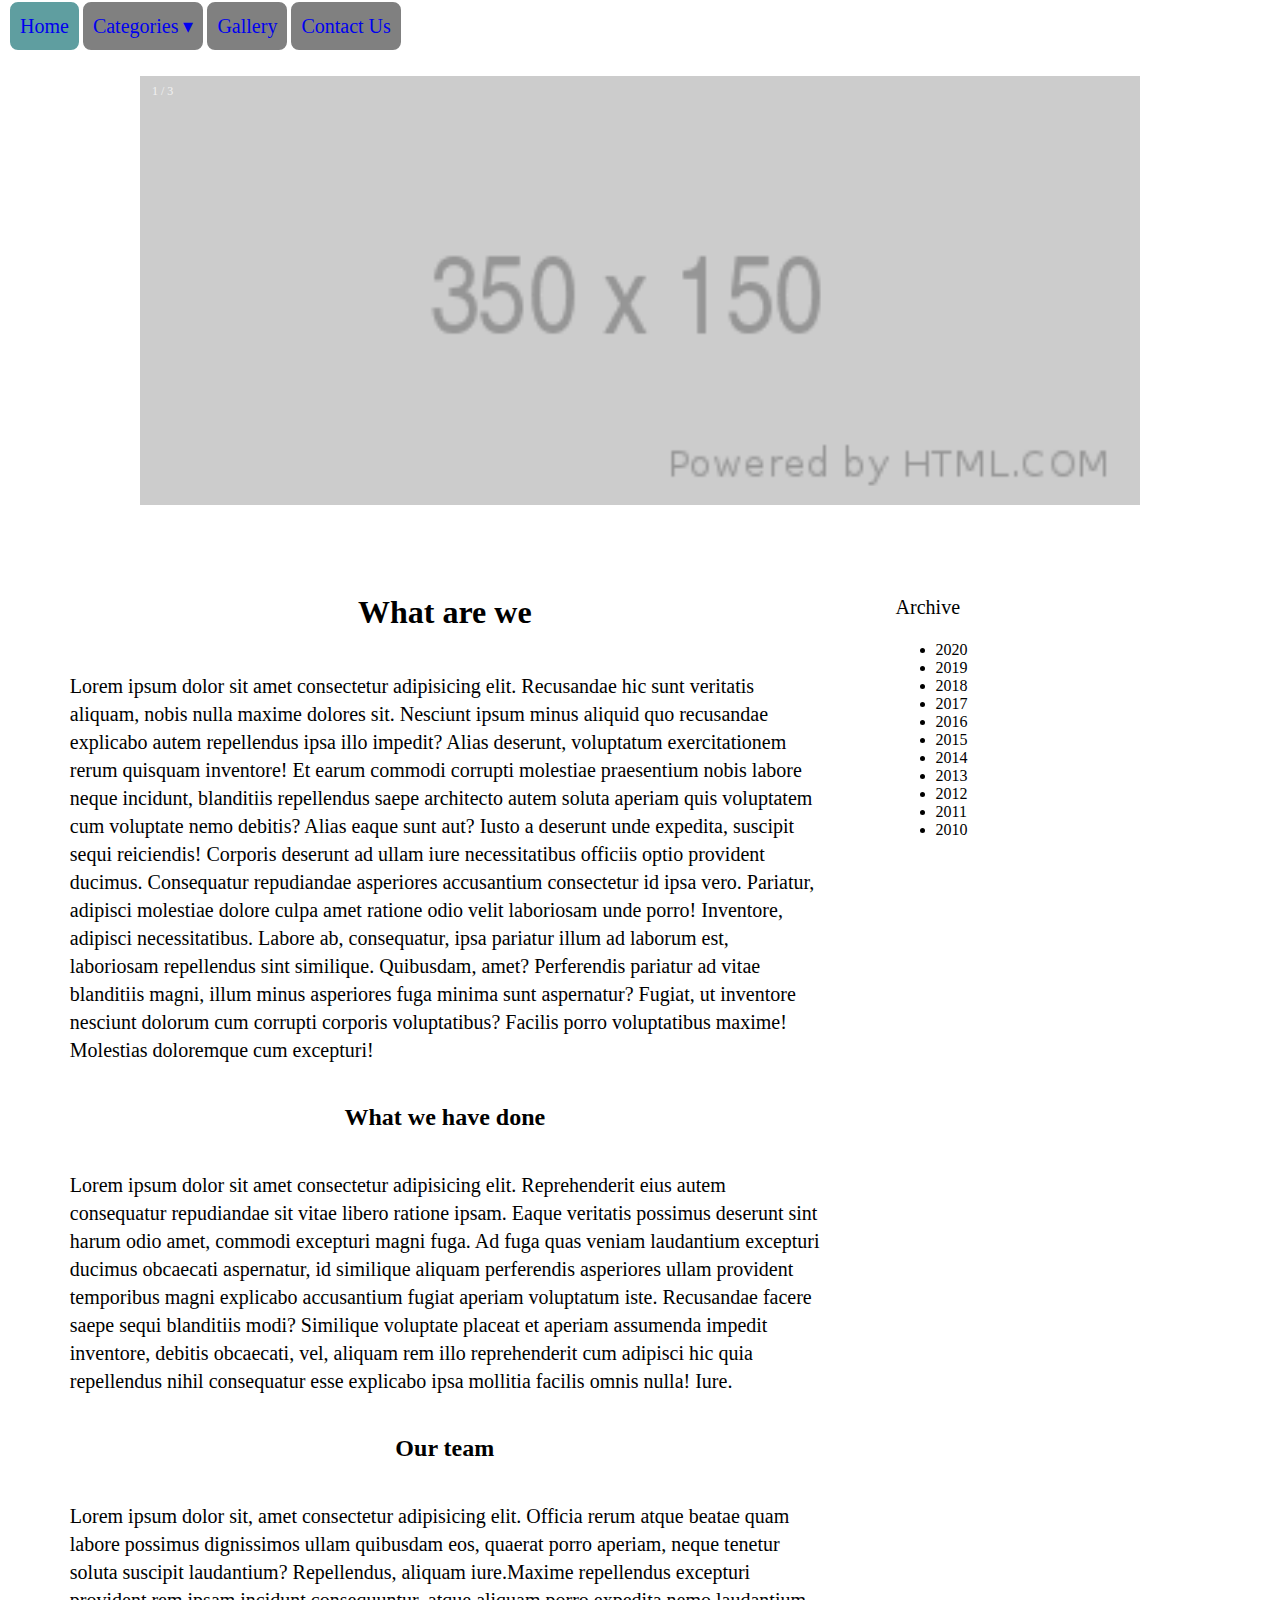
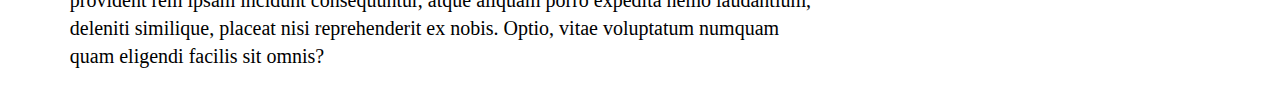
==== index.html @ a7f8971f "implement pages" ====
<!DOCTYPE html>
<html lang="en">

<head>
    <meta charset="UTF-8">
    <meta name="viewport" content="width=device-width, initial-scale=1.0">
    <link rel="stylesheet" href="./css/main.css">
    <title>Document</title>
</head>

<body>
    <header>
        <img />
        <div class=""></div>
    </header>
    <nav class="nav-container">
        <a class="box active" href="./index.html" >Home</a>
        <a class="box" href="#">Categories ▾</a>
        <a class="box" href="./gallery.html">Gallery</a>
        <a class="box" href="./contact.html">Contact Us</a>
    </nav>
<!-- Slideshow container -->
<div class="slideshow-container">

    <!-- Full-width images with number and caption text -->
    <div class="mySlides fade hide">
      <div class="numbertext">1 / 3</div>
      <img src="" style="width:100%">
      <div class="text"></div>
    </div>
  
    <div class="mySlides fade hide">
      <div class="numbertext">2 / 3</div>
      <img src="" style="width:100%">
      <div class="text"></div>
    </div>
  
    <div class="mySlides fade hide">
      <div class="numbertext">3 / 3</div>
      <img src="" style="width:100%">
      <div class="text"></div>
    </div>
  </div>
  <div class="main-aside-container">
    <main>
      <h1>What are we</h1>
      <p>Lorem ipsum dolor sit amet consectetur adipisicing elit. Recusandae hic sunt veritatis aliquam, nobis nulla maxime dolores sit. Nesciunt ipsum minus aliquid quo recusandae explicabo autem repellendus ipsa illo impedit?
      Alias deserunt, voluptatum exercitationem rerum quisquam inventore! Et earum commodi corrupti molestiae praesentium nobis labore neque incidunt, blanditiis repellendus saepe architecto autem soluta aperiam quis voluptatem cum voluptate nemo debitis?
      Alias eaque sunt aut? Iusto a deserunt unde expedita, suscipit sequi reiciendis! Corporis deserunt ad ullam iure necessitatibus officiis optio provident ducimus. Consequatur repudiandae asperiores accusantium consectetur id ipsa vero.
      Pariatur, adipisci molestiae dolore culpa amet ratione odio velit laboriosam unde porro! Inventore, adipisci necessitatibus. Labore ab, consequatur, ipsa pariatur illum ad laborum est, laboriosam repellendus sint similique. Quibusdam, amet?
      Perferendis pariatur ad vitae blanditiis magni, illum minus asperiores fuga minima sunt aspernatur? Fugiat, ut inventore nesciunt dolorum cum corrupti corporis voluptatibus? Facilis porro voluptatibus maxime! Molestias doloremque cum excepturi!</p>

      <h2>What we have done</h2>
      <p>Lorem ipsum dolor sit amet consectetur adipisicing elit. Reprehenderit eius autem consequatur repudiandae sit vitae libero ratione ipsam. Eaque veritatis possimus deserunt sint harum odio amet, commodi excepturi magni fuga.
      Ad fuga quas veniam laudantium excepturi ducimus obcaecati aspernatur, id similique aliquam perferendis asperiores ullam provident temporibus magni explicabo accusantium fugiat aperiam voluptatum iste. Recusandae facere saepe sequi blanditiis modi?
      Similique voluptate placeat et aperiam assumenda impedit inventore, debitis obcaecati, vel, aliquam rem illo reprehenderit cum adipisci hic quia repellendus nihil consequatur esse explicabo ipsa mollitia facilis omnis nulla! Iure.</p>

      <h2>Our team</h2>
      <p>Lorem ipsum dolor sit, amet consectetur adipisicing elit. Officia rerum atque beatae quam labore possimus dignissimos ullam quibusdam eos, quaerat porro aperiam, neque tenetur soluta suscipit laudantium? Repellendus, aliquam iure.Maxime repellendus excepturi provident rem ipsam incidunt consequuntur, atque aliquam porro expedita nemo laudantium, deleniti similique, placeat nisi reprehenderit ex nobis. Optio, vitae voluptatum numquam quam eligendi facilis sit omnis?</p>
    </main>
    <aside>
      <p>Archive</p>
      <ul>
        <li>2020</li>
        <li>2019</li>
        <li>2018</li>
        <li>2017</li>
        <li>2016</li>
        <li>2015</li>
        <li>2014</li>
        <li>2013</li>
        <li>2012</li>
        <li>2011</li>
        <li>2010</li>
      </ul>
      </aside>
  </div>
    
    <footer></footer>

    <script src="js/home.js"></script>
</body>

</html>
---- css/main.css ----
/* Slideshow container */
.slideshow-container {
  max-width: 1000px;
  position: relative;
  margin: 50px auto;
}

/* Hide the images by default */
.hide {
  display: none;
}

/* Caption text */
.text {
  color: #f2f2f2;
  font-size: 15px;
  padding: 8px 12px;
  position: absolute;
  bottom: 8px;
  width: 100%;
  text-align: center;
}

/* Number text (1/3 etc) */
.numbertext {
  color: #f2f2f2;
  font-size: 12px;
  padding: 8px 12px;
  position: absolute;
  top: 0;
}

/* Fading animation */
.fade {
  -webkit-animation-name: fade;
  -webkit-animation-duration: 1.5s;
  animation-name: fade;
  animation-duration: 1.5s;
}

@-webkit-keyframes fade {
  from {opacity: .4}
  to {opacity: 1}
}

@keyframes fade {
  from {opacity: .4}
  to {opacity: 1}
}

/* navigation related */

.box {
    padding:10px;
    text-decoration: none;
    text-align: center;
    background-color: grey;
    font-size: 20px;
    line-height: 1.4em;
    border: 2px solid white;
    border-radius: 10px;
}

a:visited {
    color:white;
}
a:hover {
    background-color: cadetblue;
}
.active {
    background-color: cadetblue;
}

/* for readiblility reasons */
p {
    max-width: 75ch;
    font-size: 20px;
    line-height: 1.4em;
}

.main-aside-container {
    display: flex;
    flex-direction: row;
}
.main-aside-container main{
    padding:14px;
    width:77%;
    display: flex;
    flex-direction: column;
    align-items: center;
}
.main-aside-container aside{
    padding: 14px;
    width: 33%;
}


  /* When the screen is less than 600 pixels wide, hide all links, except for the first one ("Home"). Show the link that contains should open and close the topnav (.icon) */
@media screen and (max-width: 600px) {
    .nav-container {        
        display:flex;
        flex-direction: column;
        color:white;
    }
    .main-aside-container {
        display: flex;
        flex-direction: column;
    }

    
  }
  
  /* The "responsive" class is added to the topnav with JavaScript when the user clicks on the icon. This class makes the topnav look good on small screens (display the links vertically instead of horizontally) */
  @media screen and (min-width: 600px) {
    .nav-container {
        display:flex;
        position: relative;
        position: fixed;
        top: 0;
        z-index: 1000;
        width: 100%;
        margin-bottom:5px;
        flex-direction: row;
        background-color: white;
    }
  }
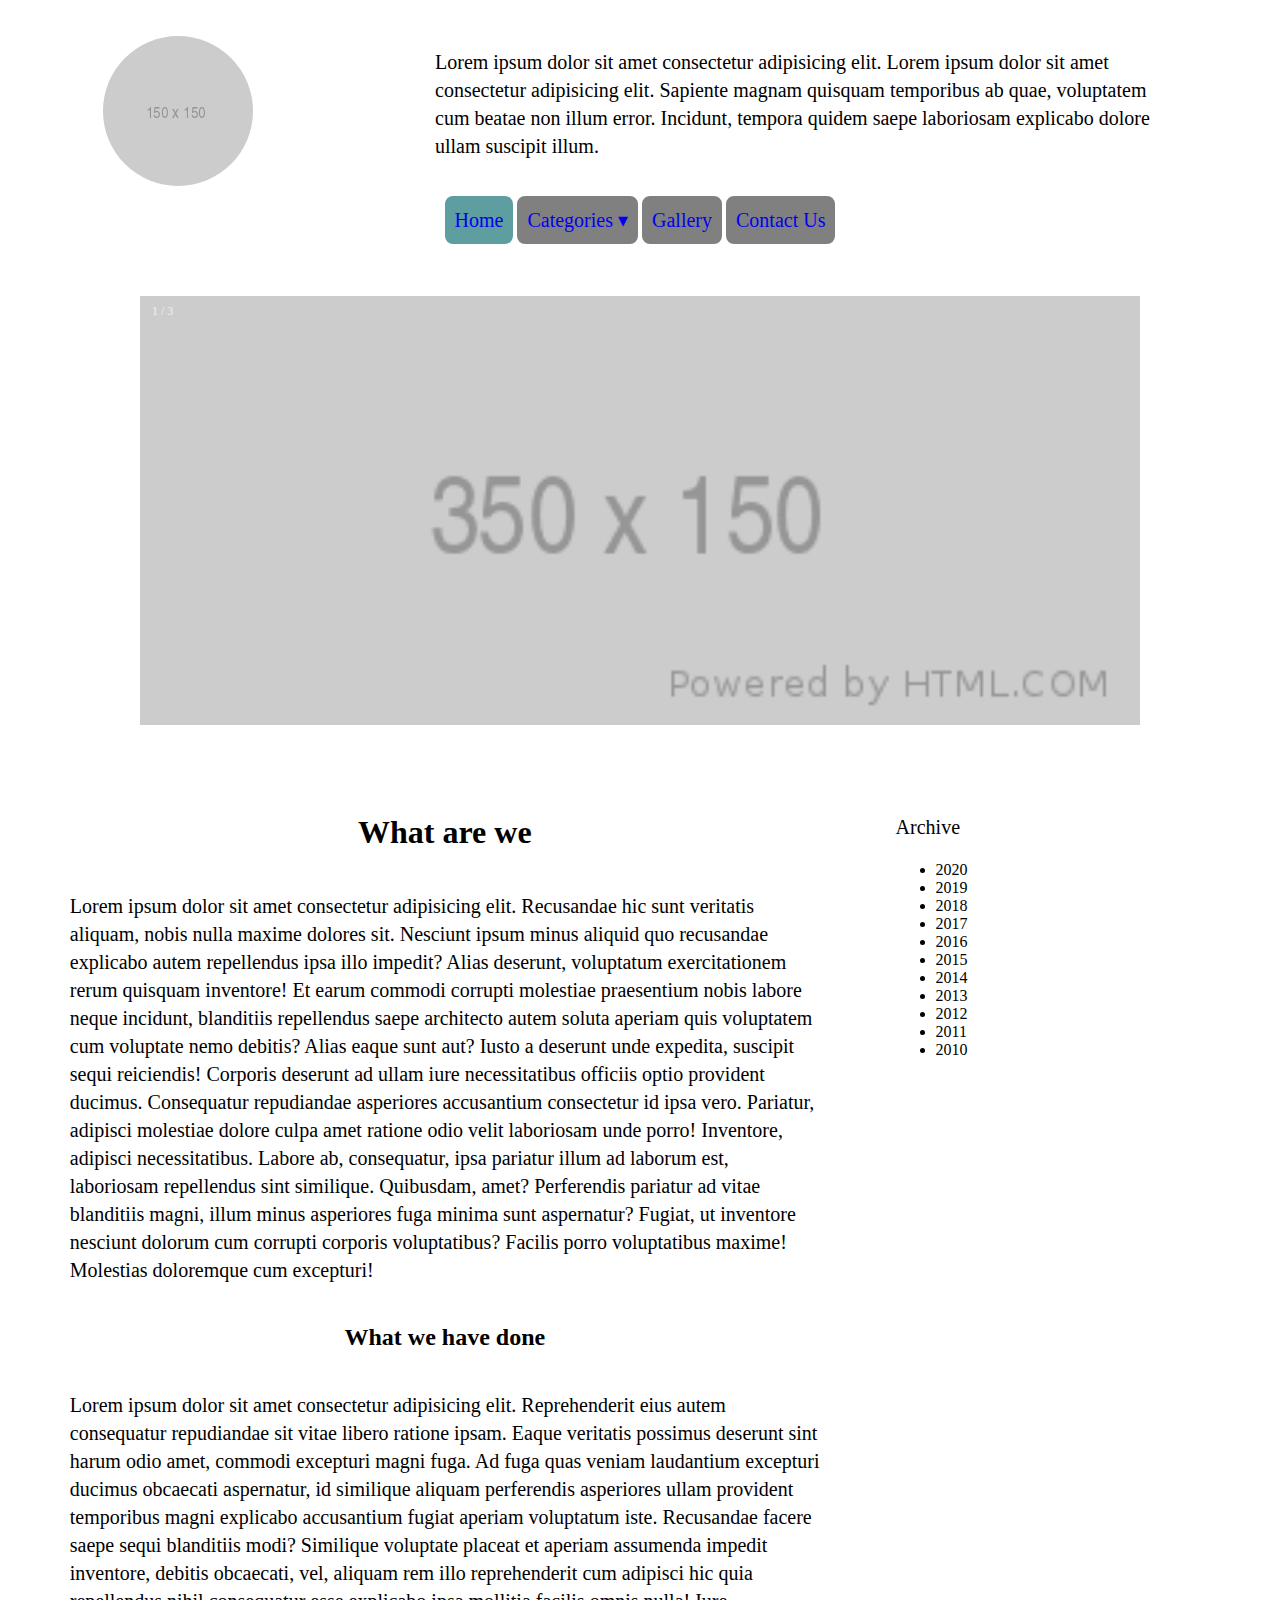
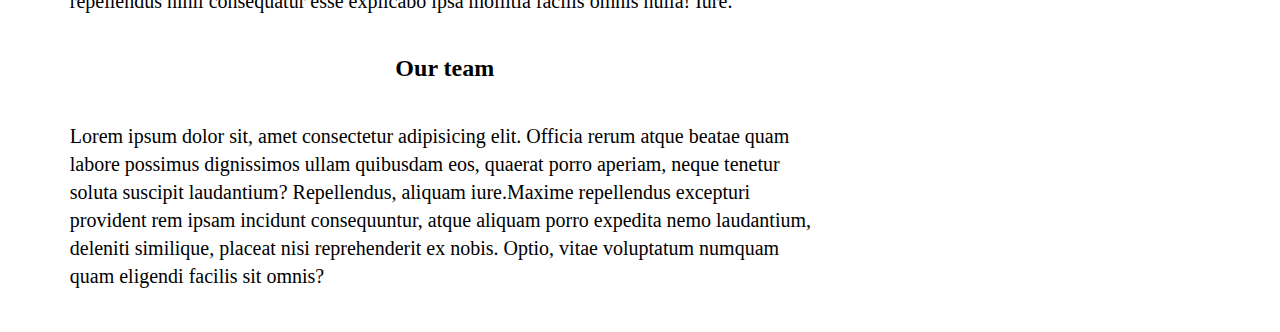
==== commit 6b20c5d5: "implement layout and styles" ====
--- a/index.html
+++ b/index.html
@@ -9,9 +9,11 @@
 </head>
 
 <body>
-    <header>
-        <img />
-        <div class=""></div>
+    <header class="header flex-row-container">
+        <img class="round-image" src="./resources/image/icon.png"/>
+        <div class="">
+          <p>Lorem ipsum dolor sit amet consectetur adipisicing elit. Lorem ipsum dolor sit amet consectetur adipisicing elit. Sapiente magnam quisquam temporibus ab quae, voluptatem cum beatae non illum error. Incidunt, tempora quidem saepe laboriosam explicabo dolore ullam suscipit illum. </p>
+        </div>
     </header>
     <nav class="nav-container">
         <a class="box active" href="./index.html" >Home</a>
@@ -41,7 +43,7 @@
       <div class="text"></div>
     </div>
   </div>
-  <div class="main-aside-container">
+  <div class="main-aside-container flex-row-container">
     <main>
       <h1>What are we</h1>
       <p>Lorem ipsum dolor sit amet consectetur adipisicing elit. Recusandae hic sunt veritatis aliquam, nobis nulla maxime dolores sit. Nesciunt ipsum minus aliquid quo recusandae explicabo autem repellendus ipsa illo impedit?
@@ -79,6 +81,7 @@
     <footer></footer>
 
     <script src="js/home.js"></script>
+    <script src="js/common.js"></script>
 </body>
 
 </html>--- a/css/main.css
+++ b/css/main.css
@@ -1,3 +1,17 @@
+/* round images */
+.round-image {
+    border-radius: 50%;
+    margin:8px;
+}
+
+/* header */
+.header {
+    position: relative;
+    background-color: #ffffff;
+    padding-top: 20px;
+    line-height: 1.4em;
+    justify-content: space-around;
+}
 
 
 /* Slideshow container */
@@ -80,10 +94,16 @@
     line-height: 1.4em;
 }
 
-.main-aside-container {
+.flex-row-container{
     display: flex;
     flex-direction: row;
 }
+
+.flex-column-container{
+    display: flex;
+    flex-direction: column;
+}
+
 .main-aside-container main{
     padding:14px;
     width:77%;
@@ -97,11 +117,20 @@
 }
 
 
+.sticky{
+    position: fixed;
+    top: 0;
+    width: 100%;
+}
+
+
   /* When the screen is less than 600 pixels wide, hide all links, except for the first one ("Home"). Show the link that contains should open and close the topnav (.icon) */
 @media screen and (max-width: 600px) {
     .nav-container {        
         display:flex;
+        z-index: 1000;
         flex-direction: column;
+        justify-content: center;
         color:white;
     }
     .main-aside-container {
@@ -116,13 +145,11 @@
   @media screen and (min-width: 600px) {
     .nav-container {
         display:flex;
-        position: relative;
-        position: fixed;
-        top: 0;
         z-index: 1000;
         width: 100%;
         margin-bottom:5px;
         flex-direction: row;
+        justify-content: center;
         background-color: white;
     }
   }
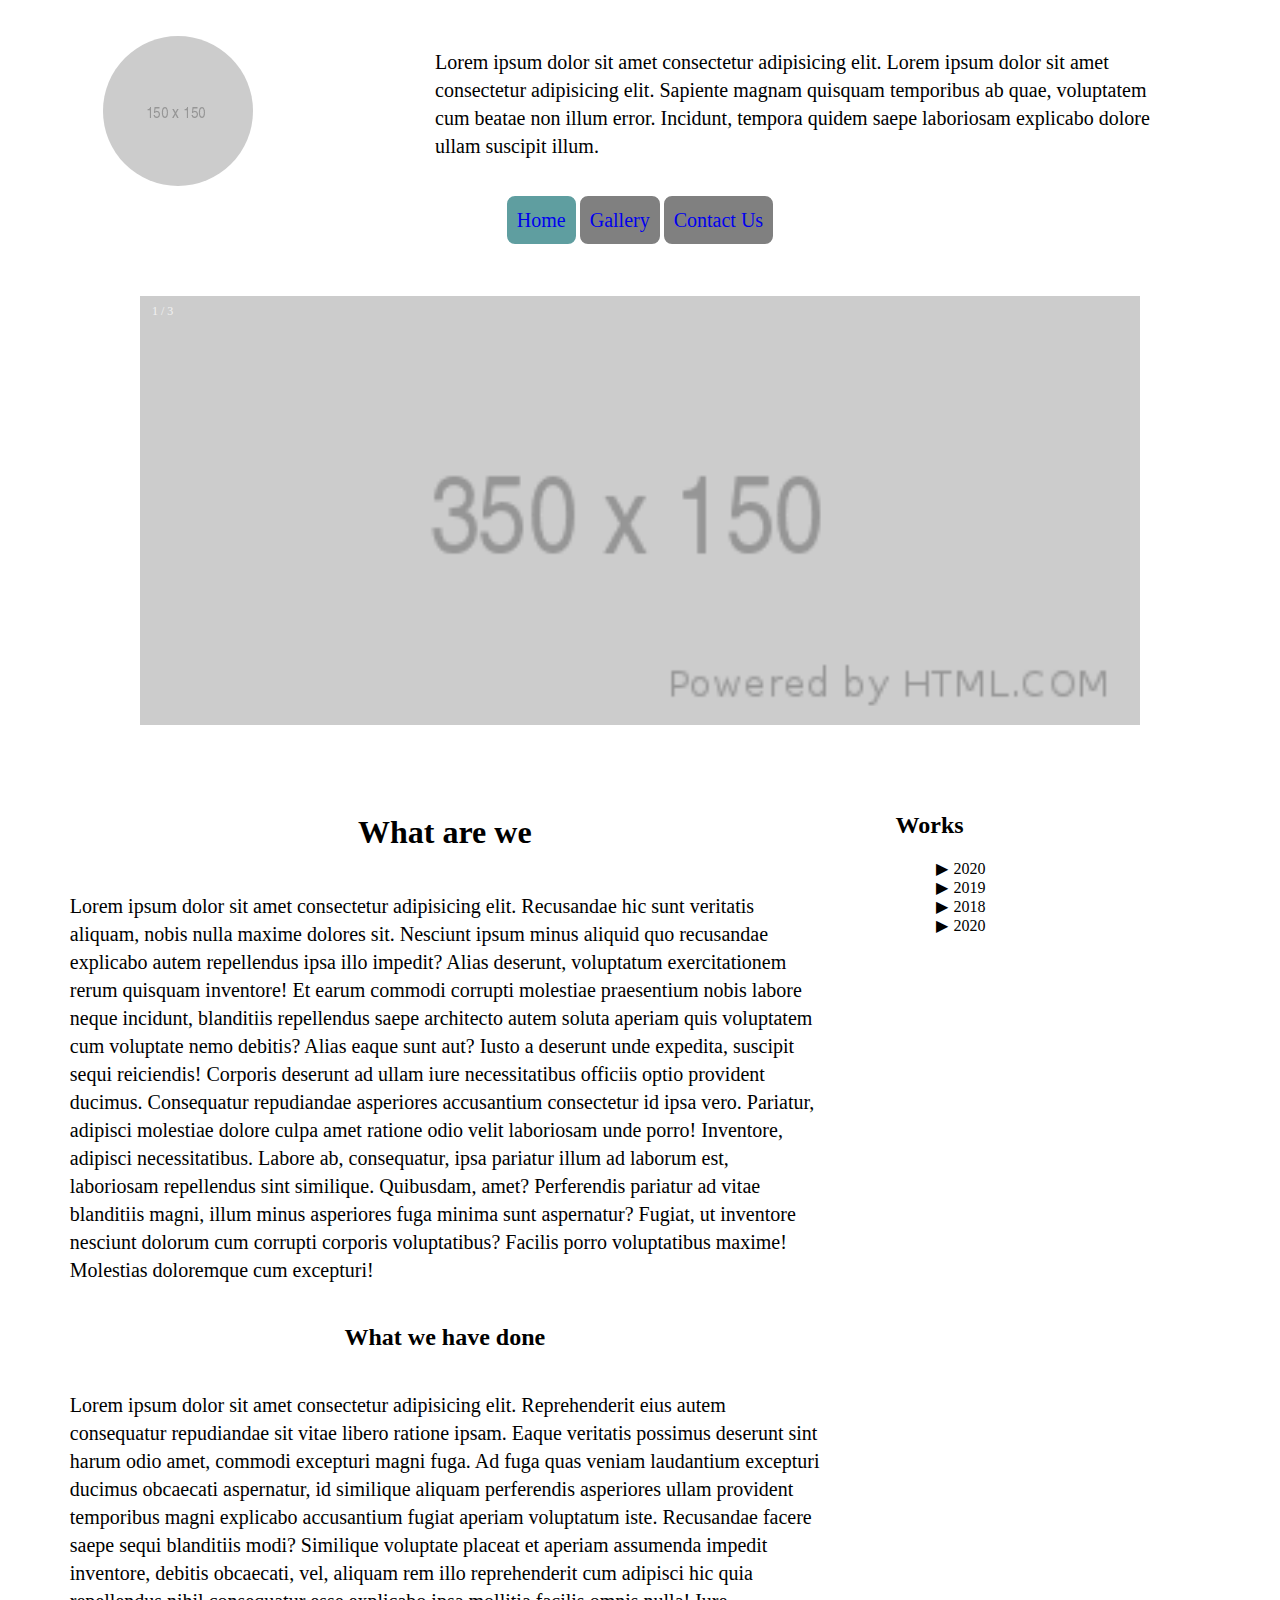
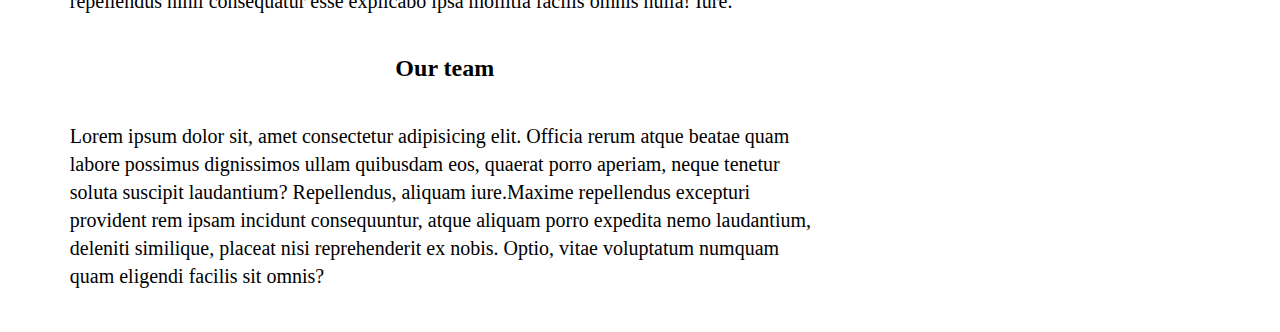
==== commit f6d49c5c: "do contact page and index page" ====
--- a/index.html
+++ b/index.html
@@ -17,7 +17,6 @@
     </header>
     <nav class="nav-container">
         <a class="box active" href="./index.html" >Home</a>
-        <a class="box" href="#">Categories ▾</a>
         <a class="box" href="./gallery.html">Gallery</a>
         <a class="box" href="./contact.html">Contact Us</a>
     </nav>
@@ -61,19 +60,9 @@
       <p>Lorem ipsum dolor sit, amet consectetur adipisicing elit. Officia rerum atque beatae quam labore possimus dignissimos ullam quibusdam eos, quaerat porro aperiam, neque tenetur soluta suscipit laudantium? Repellendus, aliquam iure.Maxime repellendus excepturi provident rem ipsam incidunt consequuntur, atque aliquam porro expedita nemo laudantium, deleniti similique, placeat nisi reprehenderit ex nobis. Optio, vitae voluptatum numquam quam eligendi facilis sit omnis?</p>
     </main>
     <aside>
-      <p>Archive</p>
-      <ul>
-        <li>2020</li>
-        <li>2019</li>
-        <li>2018</li>
-        <li>2017</li>
-        <li>2016</li>
-        <li>2015</li>
-        <li>2014</li>
-        <li>2013</li>
-        <li>2012</li>
-        <li>2011</li>
-        <li>2010</li>
+      <h2>Works</h2>
+      <ul id="archive">
+
       </ul>
       </aside>
   </div>
--- a/css/main.css
+++ b/css/main.css
@@ -78,7 +78,7 @@
 }
 
 a:visited {
-    color:white;
+    color:black;
 }
 a:hover {
     background-color: cadetblue;
@@ -122,6 +122,77 @@
     top: 0;
     width: 100%;
 }
+
+.flex-container{
+    display:flex;
+}
+
+.full {
+    width: 100%;
+}
+
+/* gallery */
+.gallery {
+    padding: 10px;
+    margin:5px;
+    width:77%;
+    flex-wrap: wrap;
+    justify-content: space-around;
+}
+.gallery > * {
+    width: 30%;
+    margin:5px;
+    border: 2px solid grey;
+
+}
+
+.gallery-filters{
+    width:20%;
+}
+
+h4 {
+    margin:3px;
+}
+
+.noselect {
+    user-select: none;
+}
+
+/* archive on index */
+
+#archive {
+    list-style-type: none;
+    margin:10;
+    padding: 10;
+}
+
+
+.caret {
+    cursor: pointer;
+    user-select: none;
+}
+
+.caret::before {
+    content: "\25B6";
+    color: black;
+    display: inline-block;
+    margin-right: 6px;
+}
+
+.caret-down::before {
+    transform: rotate(90deg);
+}
+
+.nested {
+    display: none;
+}
+
+.expand {
+    display: block;
+    text-decoration: none;
+    list-style-type: none;
+}
+
 
 
   /* When the screen is less than 600 pixels wide, hide all links, except for the first one ("Home"). Show the link that contains should open and close the topnav (.icon) */
@@ -153,3 +224,56 @@
         background-color: white;
     }
   }
+
+  /* contact us page */
+  /* Style inputs */
+input[type=text], select, textarea {
+    width: 100%;
+    padding: 12px;
+    border: 1px solid #ccc;
+    margin-top: 6px;
+    margin-bottom: 16px;
+    resize: vertical;
+  }
+  
+  input[type=submit] {
+    background-color: #4CAF50;
+    color: white;
+    padding: 12px 20px;
+    border: none;
+    cursor: pointer;
+  }
+  
+  input[type=submit]:hover {
+    background-color: #45a049;
+  }
+  
+  /* Style the container/contact section */
+  .container {
+    border-radius: 5px;
+    background-color: #f2f2f2;
+    padding: 10px;
+  }
+  
+  /* Create two columns that float next to eachother */
+  .column {
+    float: left;
+    width: 50%;
+    margin-top: 6px;
+    padding: 20px;
+  }
+  
+  /* Clear floats after the columns */
+  .row:after {
+    content: "";
+    display: table;
+    clear: both;
+  }
+  
+  /* Responsive layout - when the screen is less than 600px wide, make the two columns stack on top of each other instead of next to each other */
+  @media screen and (max-width: 600px) {
+    .column, input[type=submit] {
+      width: 100%;
+      margin-top: 0;
+    }
+  }
